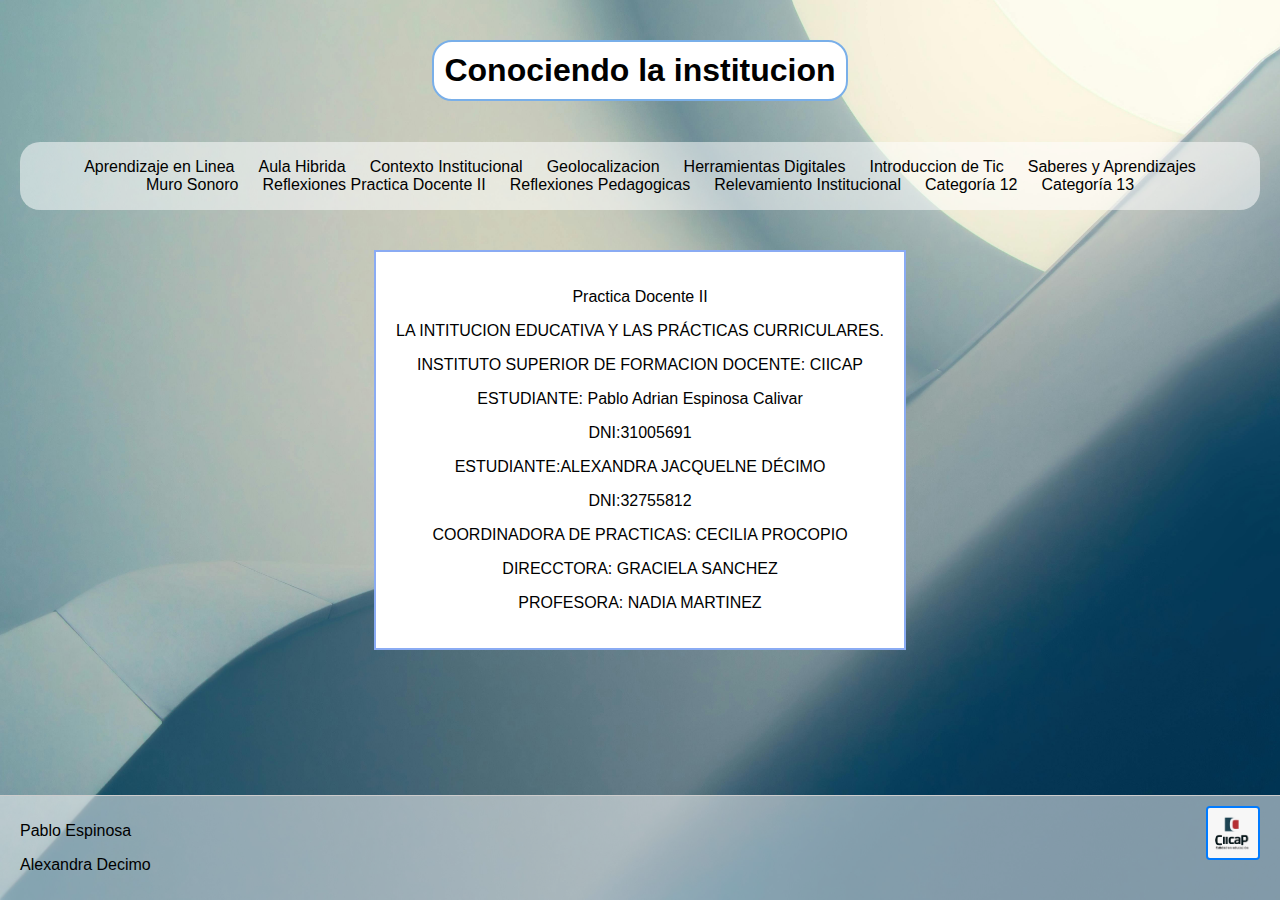
==== index.html @ 0b1ef1e6 "Update" ====
<!DOCTYPE html>
<html lang="en">
<head>
    <meta charset="UTF-8">
    <meta name="viewport" content="width=device-width, initial-scale=1.0">
    <link rel="stylesheet" href="./style/style.css">
    <title>Inicio</title>
</head>
<body>
</header>
<main>
    <h1 class="titulo">Conociendo la institucion</h1>
    <nav>
        <ul>
            <li><a href="./pages/aprendizajeenlinea.html">Aprendizaje en Linea</a></li>
            <li><a href="./pages/aula_hibrida.html">Aula Hibrida</a></li>
            <li><a href="./pages/contexto_institucional.html">Contexto Institucional</a></li>
            <li><a href="./pages/geolocalizacion.html">Geolocalizacion</a></li>
            <li><a href="./pages/herramientas_digitales.html">Herramientas Digitales</a></li>
            <li><a href="./pages/introduccion_de _lastic.html">Introduccion de Tic</a></li>
            <li><a href="./pages/lossaberesyaprendizajes.html">Saberes y Aprendizajes</a></li>
            <li><a href="./pages/murosonoro.html">Muro Sonoro</a></li>
            <li><a href="./pages/reflexionespractica.html">Reflexiones Practica Docente II</a></li>
            <li><a href="./pages/reflexionespedagogicas.html">Reflexiones Pedagogicas</a></li>
            <li><a href="./pages/relevamientoinstitucional.html">Relevamiento Institucional</a></li>
            <li><a href="#categoria12">Categoría 12</a></li>
            <li><a href="#categoria13">Categoría 13</a></li>
        </ul>
    </nav>
    <section class="desarrollo">
        <p>Practica Docente II</p>
        <p>LA INTITUCION EDUCATIVA Y LAS PRÁCTICAS CURRICULARES.</p>
        <p>INSTITUTO SUPERIOR DE FORMACION DOCENTE: CIICAP</p>
        <p>ESTUDIANTE: Pablo Adrian Espinosa Calivar</p>
        <p>DNI:31005691</p>
        <p>ESTUDIANTE:ALEXANDRA JACQUELNE DÉCIMO </p>
        <p>DNI:32755812</p>
        <p>COORDINADORA DE PRACTICAS: CECILIA PROCOPIO</p>
        <p>DIRECCTORA: GRACIELA SANCHEZ</p>
        <p>PROFESORA: NADIA MARTINEZ</p>
    </section>
</main>
<footer>
    <div class="footer-izquierda">
        <p>Pablo Espinosa </p>
        <p>Alexandra Decimo</p>
    </div>
    <div class="footer-derecha">
        <img src="./images/ciicap.png" alt="Ciicap">
    </div>
</footer>
</body>
</html>
---- style/style.css ----
body {
    font-family: Arial, sans-serif;
    margin: 0;
    padding: 0;
    display: flex;
    flex-direction: column;
    min-height: 100vh;
    background-image: url(/images/pexels-jplenio-1103970.jpg);
    background-size: cover;
}

header {
    background-color: #f8f8f8;
    padding: 10px;
    text-align: center;
    border-bottom: 1px solid #ccc;
}

.inicio {
    font-size: 24px;
    font-weight: bold;
}

main {
    flex: 1;
    display: flex;
    flex-direction: column;
    align-items: center;
    text-align: center;
    padding: 20px;
}

.titulo {
    margin-top: 20px;
    padding: 10px;
    border: 2px solid #79afe9;
    background-color: #fff;
    border-radius: 20px;
}

nav {
    margin: 20px 0;
    width: 100%;
    background-color: #ffffff88;
   border-radius: 20px;
}

nav ul {
    list-style: none;
    padding: 0;
    display: flex;
    flex-wrap: wrap;
    justify-content: center;
}

nav ul li {
    margin: 0 10px;
}

nav ul li a {
    text-decoration: none;
    color: #000000;
    padding: 0px 0px;
    border: 2px solid transparent;
    transition: all 0.3s ease;
}

nav ul li a:hover {
    border: 2px solid ;
    background-color: #e7f3ff;
    border-radius: 4px;
    
}

.desarrollo {
    max-width: 600px;
    margin: 20px;
    padding: 20px;
    border: 2px solid #729af0d3;
    background-color: #fff;
}

footer {
    background-color: #f8f8f886;
    display: flex;
    justify-content: space-between;
    padding: 10px 20px;
    border-top: 1px solid #ccc;
}

.footer-izquierda {
    text-align: left;
}

.footer-derecha img {
    max-width: 50px;
    border: 2px solid #007BFF;
    border-radius: 4px;
}
.titulo2 {
    background-color: #ffffff;
    width: 100%;
    padding: 20px;
    box-shadow: 0 0 10px rgba(0, 0, 0, 0.1);
    display: flex;
    justify-content: center;
}

.titulo2 h1 {
    margin: 0;
    font-size: 24px;
}

.contenido2 {
    flex: 1;
    display: flex;
    justify-content: center;
    align-items: center;
    padding: 20px;
}

.contenido2 p {
    background-color: #ffffff;
    padding: 20px;
    border-radius: 10px;
    box-shadow: 0 0 10px rgba(0, 0, 0, 0.1);
    max-width: 600px;
    text-align: center;
}

.pie-de-pagina {
    background-color: #ffffff;
    padding: 20px;
    box-shadow: 0 0 10px rgba(0, 0, 0, 0.1);
    display: flex;
    justify-content: center;
    align-items: center;
}

.pie-de-pagina img {
    max-width: 100px;
}
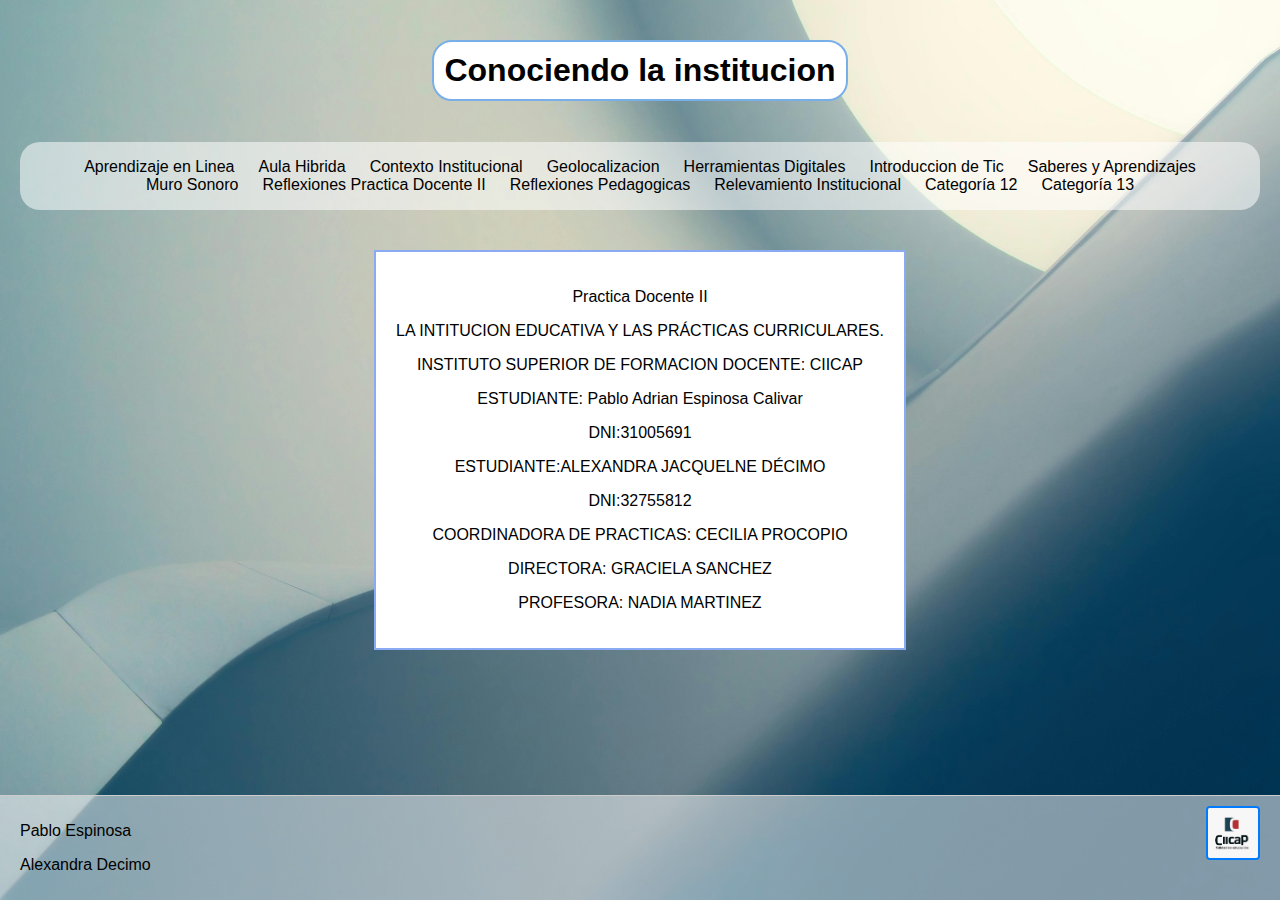
==== commit dc33a888: "update" ====
--- a/index.html
+++ b/index.html
@@ -36,7 +36,7 @@
         <p>ESTUDIANTE:ALEXANDRA JACQUELNE DÉCIMO </p>
         <p>DNI:32755812</p>
         <p>COORDINADORA DE PRACTICAS: CECILIA PROCOPIO</p>
-        <p>DIRECCTORA: GRACIELA SANCHEZ</p>
+        <p>DIRECTORA: GRACIELA SANCHEZ</p>
         <p>PROFESORA: NADIA MARTINEZ</p>
     </section>
 </main>
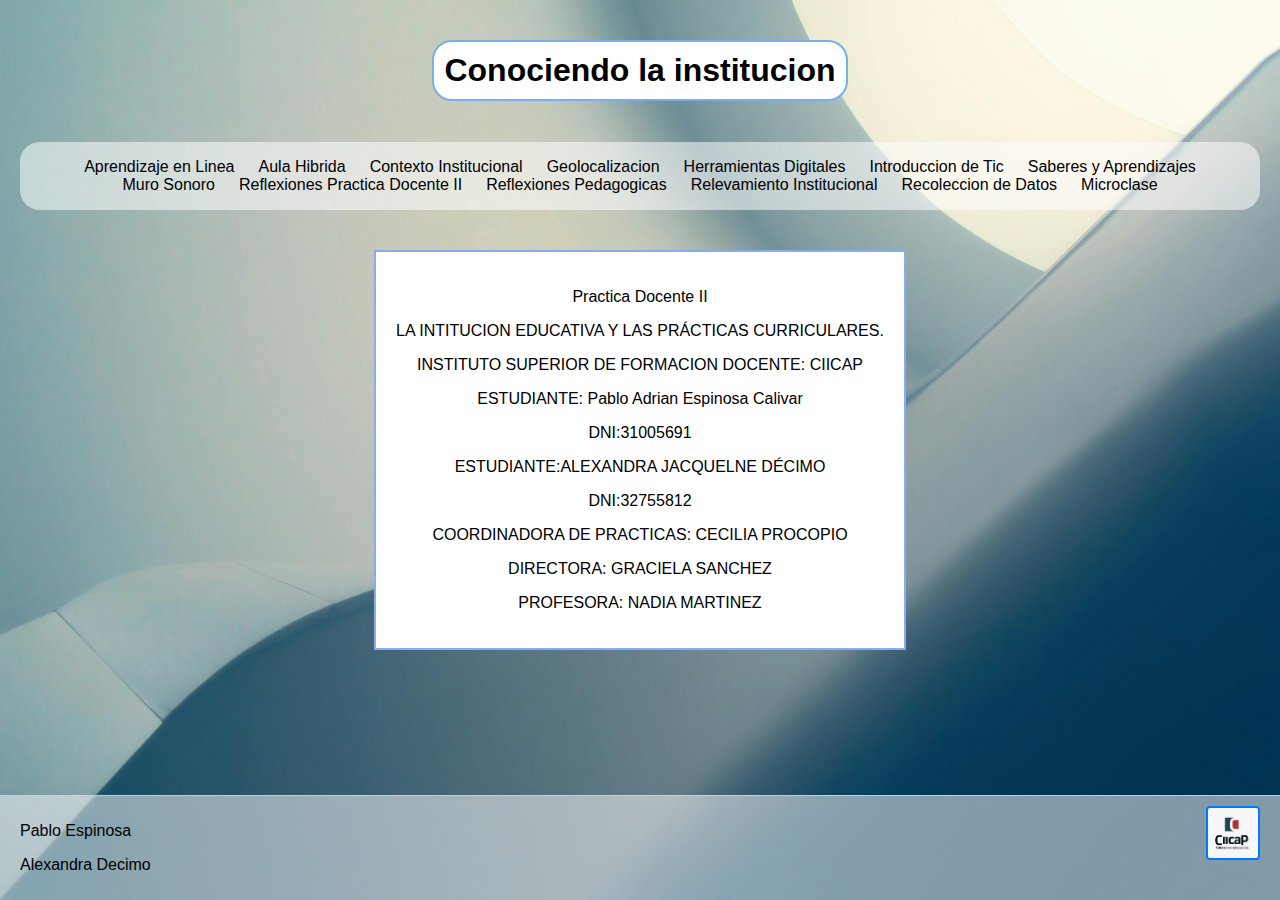
==== commit d50312d9: "Update" ====
--- a/index.html
+++ b/index.html
@@ -23,8 +23,8 @@
             <li><a href="./pages/reflexionespractica.html">Reflexiones Practica Docente II</a></li>
             <li><a href="./pages/reflexionespedagogicas.html">Reflexiones Pedagogicas</a></li>
             <li><a href="./pages/relevamientoinstitucional.html">Relevamiento Institucional</a></li>
-            <li><a href="#categoria12">Categoría 12</a></li>
-            <li><a href="#categoria13">Categoría 13</a></li>
+            <li><a href="./pages/recolecciondedatos.html">Recoleccion de Datos</a></li>
+            <li><a href="./pages/microclase.html">Microclase</a></li>
         </ul>
     </nav>
     <section class="desarrollo">
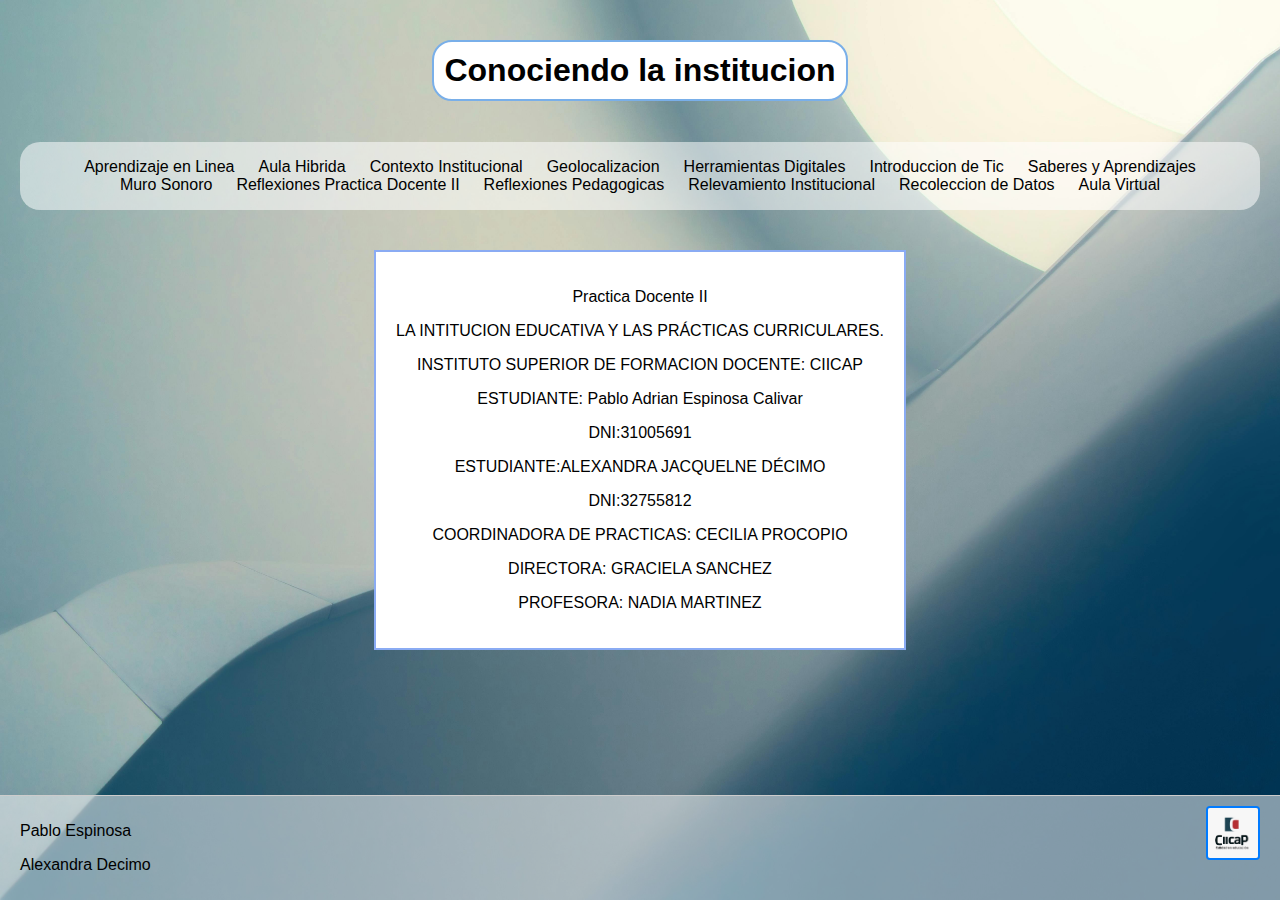
==== commit 31aa06a2: "Update" ====
--- a/index.html
+++ b/index.html
@@ -6,7 +6,7 @@
     <link rel="stylesheet" href="./style/style.css">
     <title>Inicio</title>
 </head>
-<body>
+<body class="fondo1">
 </header>
 <main>
     <h1 class="titulo">Conociendo la institucion</h1>
@@ -24,7 +24,7 @@
             <li><a href="./pages/reflexionespedagogicas.html">Reflexiones Pedagogicas</a></li>
             <li><a href="./pages/relevamientoinstitucional.html">Relevamiento Institucional</a></li>
             <li><a href="./pages/recolecciondedatos.html">Recoleccion de Datos</a></li>
-            <li><a href="./pages/microclase.html">Microclase</a></li>
+            <li><a href="./pages/microclase.html">Aula Virtual</a></li>
         </ul>
     </nav>
     <section class="desarrollo">
--- a/style/style.css
+++ b/style/style.css
@@ -1,3 +1,4 @@
+
 body {
     font-family: Arial, sans-serif;
     margin: 0;
@@ -5,10 +6,9 @@
     display: flex;
     flex-direction: column;
     min-height: 100vh;
-    background-image: url(/images/pexels-jplenio-1103970.jpg);
-    background-size: cover;
 }
-
+.fondo1 {background-image: url(../images/pexels-jplenio-1103970.jpg);
+background-size: cover;}
 header {
     background-color: #f8f8f8;
     padding: 10px;
